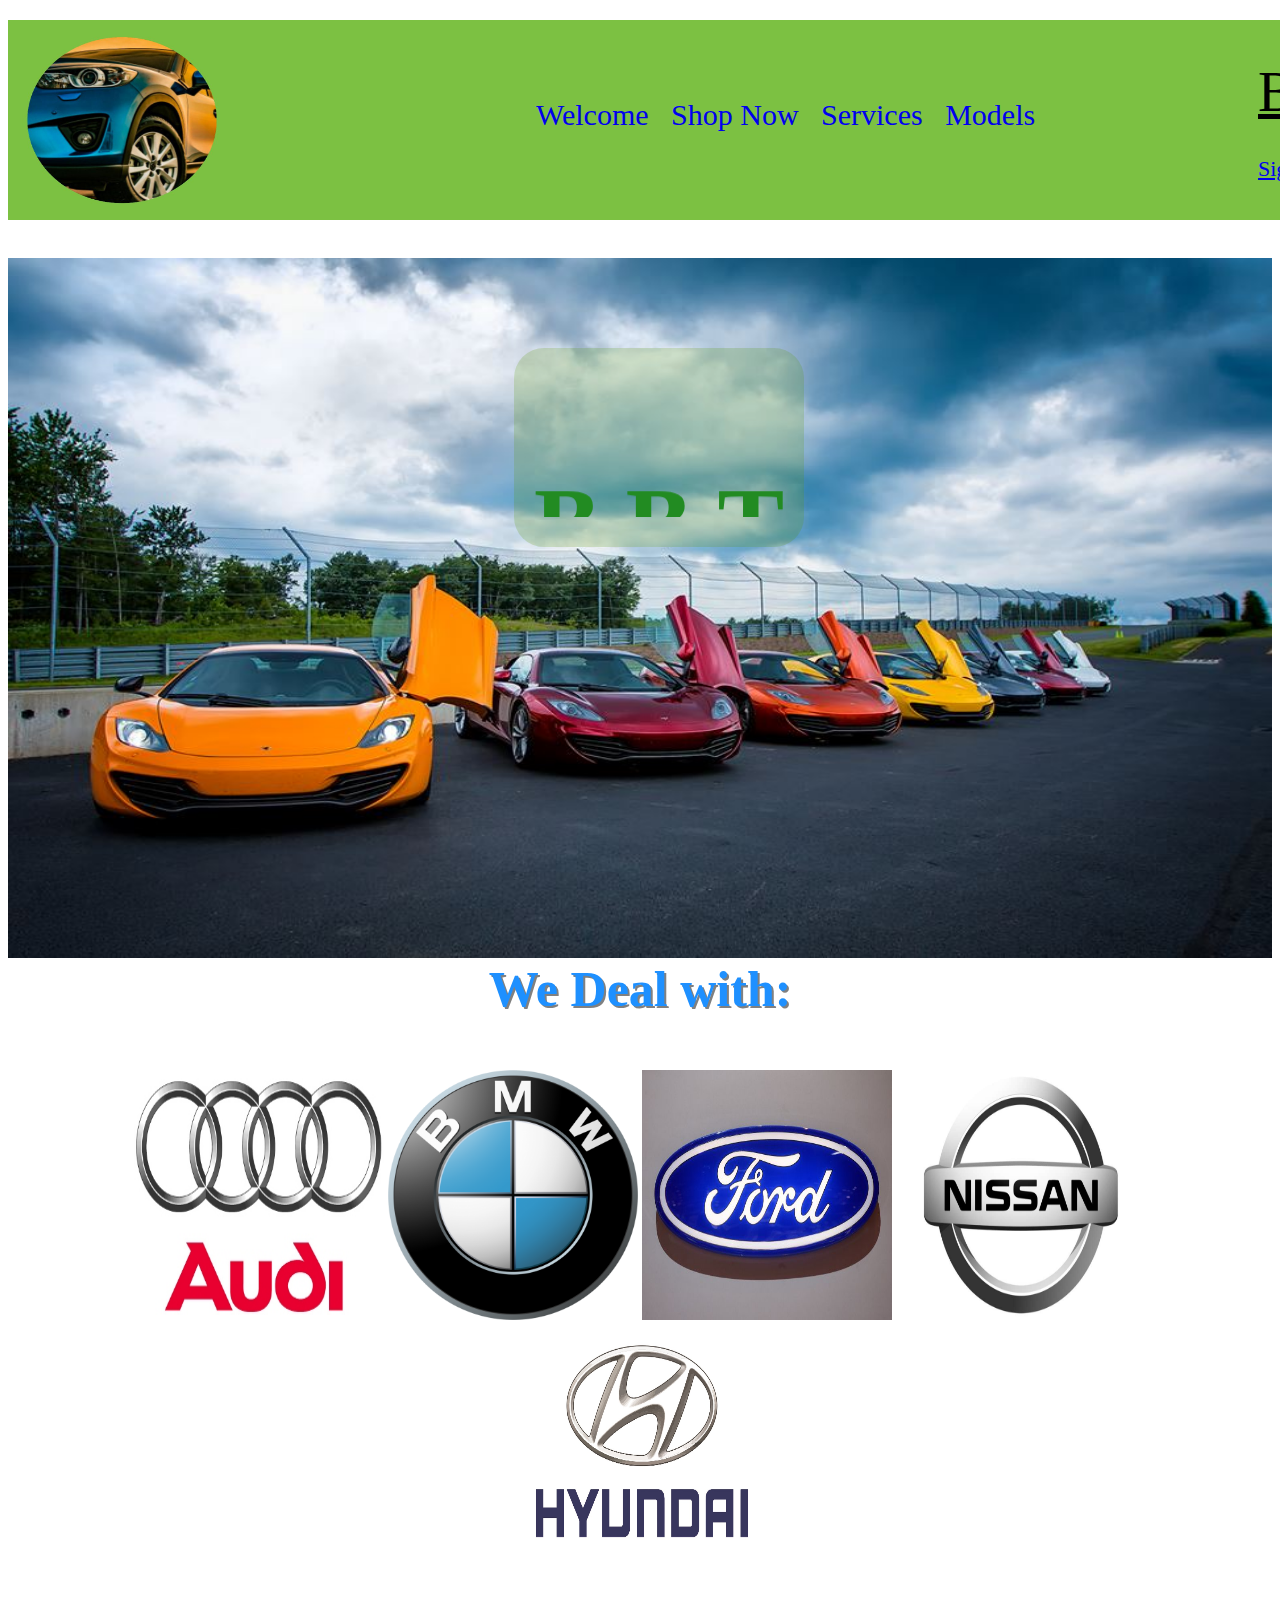
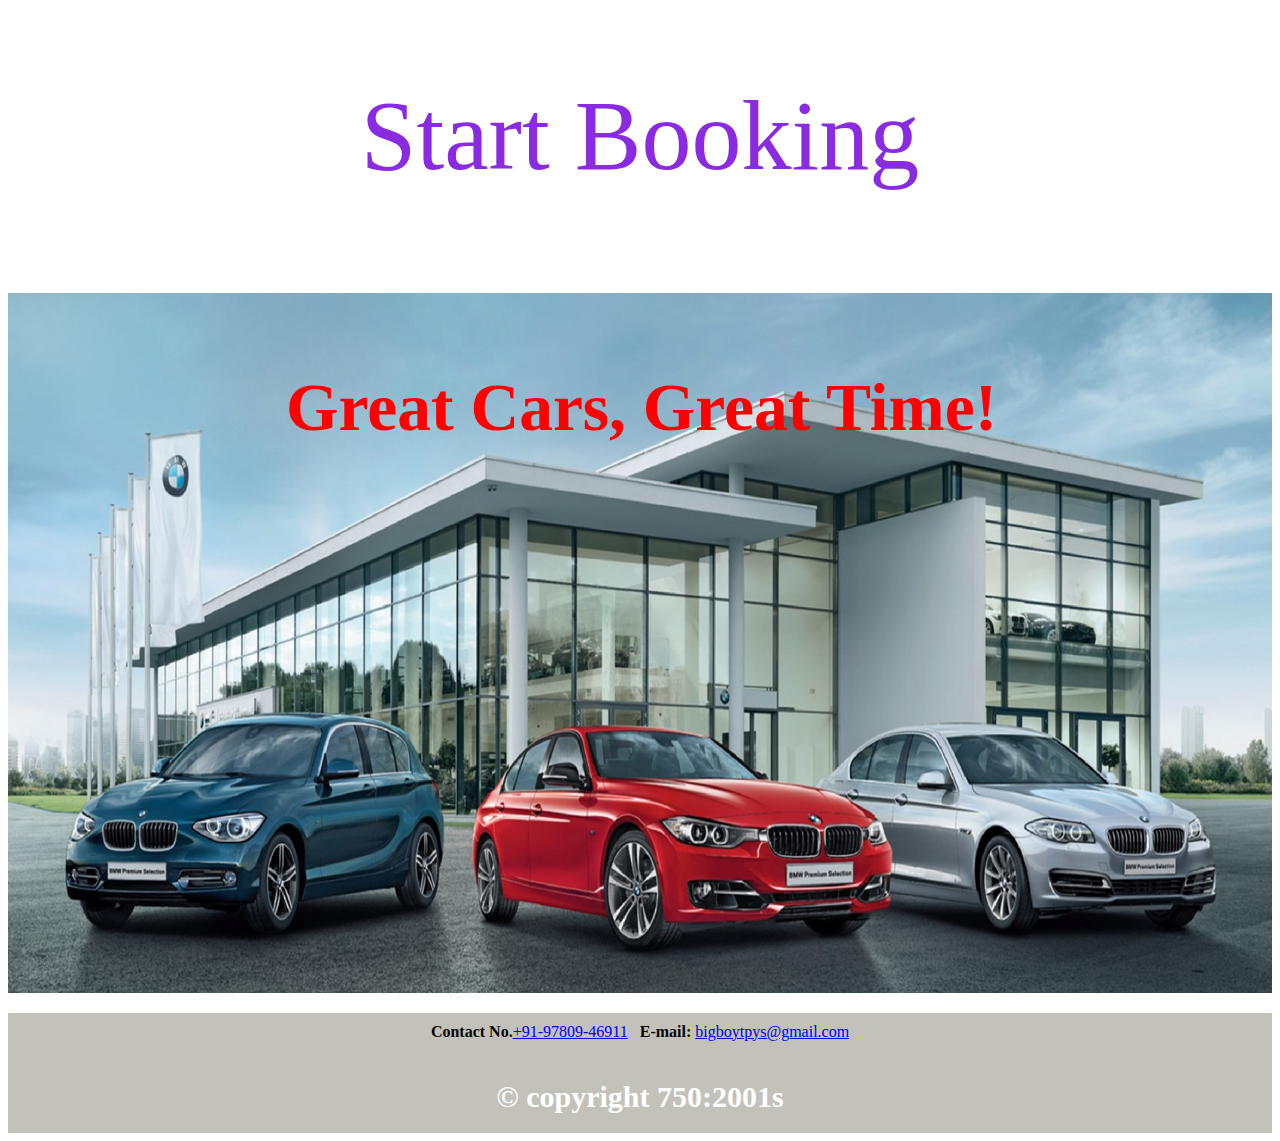
==== index.html @ 08559820 "pushing index.htm and css" ====
<!DOCTYPE html>
<html lang="en">
    <head>
        <title>Home Page</title>
        <meta charset="UTF-8">
        <meta name="viewport" content="width=device-width, initial-scale=1.0">
        <link type="text/css" rel="stylesheet" href="HomePage.css"/>
    </head>
    
    <body>
        <div id="d1" >
            <div id="img1" >
                <img src="./images/logo2.jpeg" alt=" image not found" width="15%" height="200px"/>
            </div>
            <div id="links">
                <nav>
                    <a id="lc" href="HomePage.html" >Welcome</a> &nbsp
                    <a id="lc" href="shopnowform.html" >Shop Now</a> &nbsp
                    <a id="lc" href="services11.html" >Services</a> &nbsp 
                    <a id="lc" href="models.html" >Models</a>
                </nav>
                </div>
                <div id="d2">
                   <u> B.B.T </u>   
                </div>
                <div id = signup>
                    <a class="SignUp" href="sign_up.html">Sign In</a>/<a class="login" href="login_page.html">Log In</a> 
                </div>
            </div>

            <div id="bgimg">
                <img src="./images/project2.jpg" alt="image not found" width="100%" height="100%"/>
                <div id="text">
                    <marquee direction="up" behavior="scroll" >
                    <div class="name1" >B.B.T</div>
                   <div class="name2"> Big Boy Toys </div>
                </marquee>
                </div>
            </div>

            <div id="table">
                <center>
                    <h1 style="color:dodgerblue;text-shadow:2px 2px gray; font-size: 50px;" >We Deal with: </h1><br>
                    <img src="./images/audilogo.jpg" alt="Audi Logo" height="250px" width="250px">
                    <img src="./images/bmwlogo.png" alt="BMW logo" height="250px" width="250px">
                    <img src="./images/fordlogo.jpg" alt="Ford Logo" height="250" width="250px">
                    <img src="./images/nissanlogo.jpg" alt="Nissan Logo" height="250px" width="250px">
                    <img src="./images/hyundailogo.jpg" alt="Hyundai Logo" height="250px" width="250px">
                
                </center>
        </div>

        <div id="startbooking">
            <a class="booktext" href="shopnowform.html" >Start Booking</a>
        </div>
        <div id="booking">
            <img src="./images/project10.jpg" alt="image not found" width="100%" height="100%"/>
            <div id="great">
                <h2>Great Cars, Great Time!</h2>

            </div>
        </div>

        <div id="footer">
            <b style="color: rgb(7, 4, 8);">Contact No.</b><a href="tel:9780946911">+91-97809-46911</a>&nbsp;&nbsp;
            <b style="color: rgb(7, 4, 8);">E-mail:</b> <a href="mailto:parvinders871@gmail.com">bigboytpys@gmail.com</a>
            
            <h4 class="footertext">&copy copyright 750:2001s</h4>

        </div>
        
    </body>
</html>
---- HomePage.css ----
#d1
{
    background-color: rgb(124, 193, 66)   ;
    z-index: 999;
    position: fixed;
    width: 1520px;
    height: 200px;
    top: 20px;

}
#img
{
    float: left;
   
}
#d2
{
    top: 40px;
   left: 1250px;
   position: absolute;
   font-size: 56px;
   font-family: fantasy;
   
}
#links
{
    text-align: center;
    text-decoration: none;
   top: 78px;
   left: 528px;
   position: absolute;
   font-size: 30px;
}
#lc
{
    text-decoration: none;
}
#lc:hover
{
    color: red;
    font-size: 40px;
}
#bgimg
{
    top: 250px;
    width: 100%;
    height: 700px;
    position: relative;
}
#text
{
    top: 70px;
    font-size: 40px;
    position: absolute;
    color: forestgreen;
    padding: 20px;
    margin-top: 20px;
    margin-left: 40%;
    margin-right: 25%;
    border: 0px solid red;
    background: rgba(90,150,0,0.2);
    border-radius: 30px;
}
#table
{
    margin-top: 252px;
    top: 400px;
}
.name1
{
    font-size: 100px;
    text-align: center;
    font-weight: bold;
    text-decoration: underline;
}
.name2
{
    font-size: 30px;
    text-align: center;
}
.tabcontent
{
    margin-top: 165px;
}
#startbooking
{
    margin-top: 100px;
    margin-bottom: 100px;
    text-align: center;
}
.booktext
{
    color: blueviolet;
    font-size: 100px;
    text-decoration: none;
}
#footer
{
    width: 100%;
    height: 100px;
    background: #c2c2bb;
    color: white;
    text-align: center;
    padding-top: 10px; 
    padding-bottom: 10px;
    margin-top: 20px;
}
.footertext
{
    font-size: 30px;
}
#booking
{
    width: 100%;
    height: 700px;
    position: relative;
}
#great
{
    font-size: 45px;
    position: absolute;
    top: 20px;
    color: red;
    margin-left: 22%;
}
td
{
    font-family: cursive;
}
#signup
{
    top: 136px;
    left: 1250px;
    font-size: 22px;
    position: absolute;
   
    text-decoration:none;
}
.SignUp:hover
{
    color: red;
    font-size: 40px;
}
.login:hover{
    color: red;
    font-size: 40px;
}
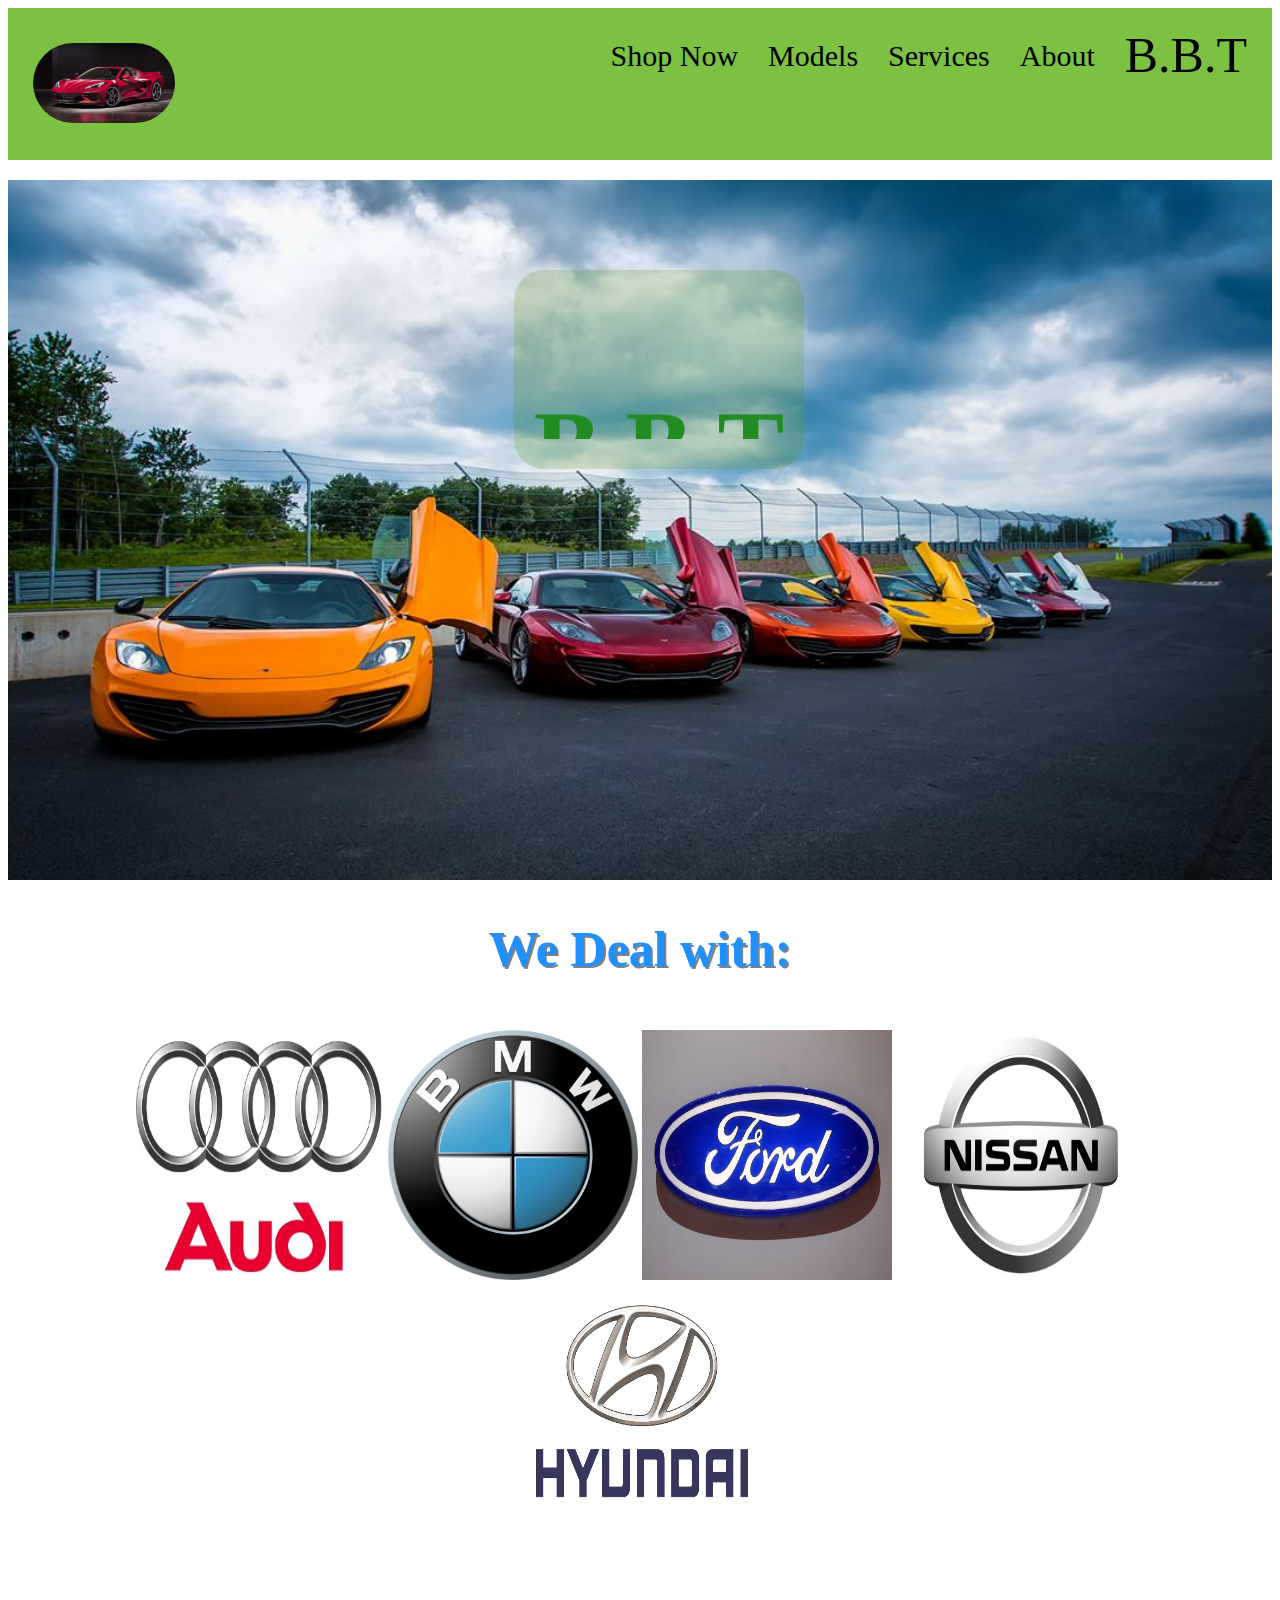
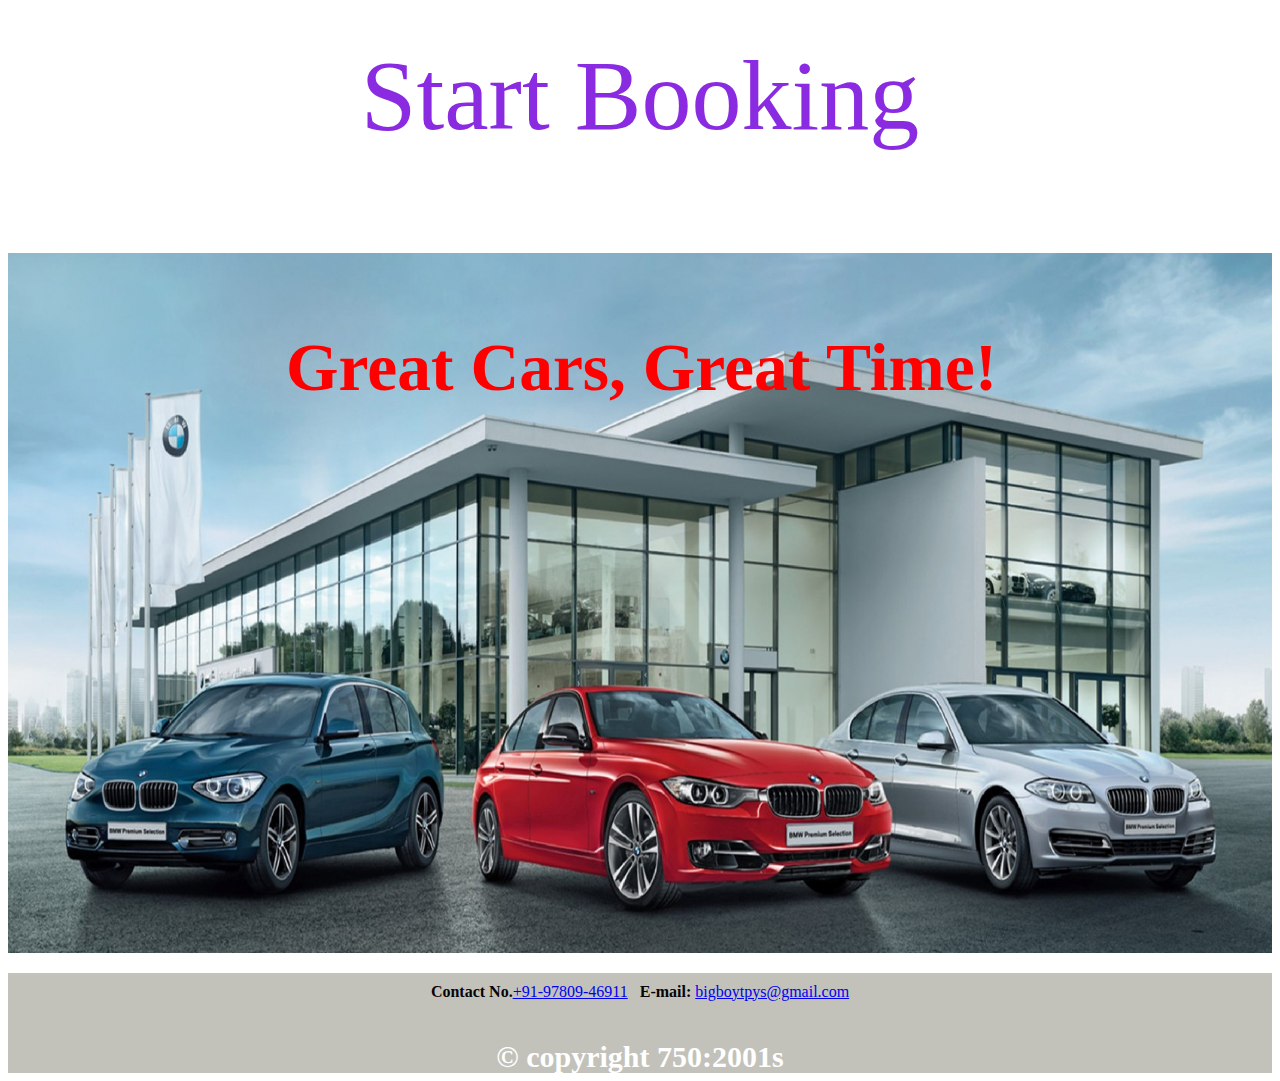
==== commit 49357a4e: "limks are modofird in index.html" ====
--- a/index.html
+++ b/index.html
@@ -8,26 +8,17 @@
     </head>
     
     <body>
-        <div id="d1" >
-            <div id="img1" >
-                <img src="./images/logo2.jpeg" alt=" image not found" width="15%" height="200px"/>
+
+        <div class="header">
+            <a href="#default" class="logo"><img src="./images/company_logo.jpg" alt=" image not found" class="logo-responsive"></a>
+            <div class="header-right">
+                <a  href="shopnowform.html" >Shop Now</a> 
+                <a  href="models.html" >Models</a> 
+                <a  href="services.html" >Services</a> 
+                <a  href="about-us.html" >About</a>
+                <a href="index.html" style="font-size: 50px;">B.B.T</a>
             </div>
-            <div id="links">
-                <nav>
-                    <a id="lc" href="HomePage.html" >Welcome</a> &nbsp
-                    <a id="lc" href="shopnowform.html" >Shop Now</a> &nbsp
-                    <a id="lc" href="services11.html" >Services</a> &nbsp 
-                    <a id="lc" href="models.html" >Models</a>
-                </nav>
-                </div>
-                <div id="d2">
-                   <u> B.B.T </u>   
-                </div>
-                <div id = signup>
-                    <a class="SignUp" href="sign_up.html">Sign In</a>/<a class="login" href="login_page.html">Log In</a> 
-                </div>
-            </div>
-
+          </div>
             <div id="bgimg">
                 <img src="./images/project2.jpg" alt="image not found" width="100%" height="100%"/>
                 <div id="text">
--- a/HomePage.css
+++ b/HomePage.css
@@ -1,3 +1,59 @@
+
+* {
+    box-sizing: border-box;
+}
+
+/*body { 
+  margin: 0;
+  font-family: Arial, Helvetica, sans-serif;
+}*/
+
+.header {
+  overflow: hidden;
+  background-color:  rgb(124, 193, 66);
+  padding: 20px 10px;
+}
+
+.header a {
+  float: left;
+  color: black;
+  text-align: center;
+  padding: 15px;
+  text-decoration: none;
+  font-size: 30px; 
+  line-height: 25px;
+  border-radius: 4px;
+}
+
+.header a:hover {
+  background-color: palegreen;
+  color: black;
+}
+
+.header-right {
+  float: right;
+}
+
+.logo-responsive {
+    height: auto;
+    width: auto;
+    max-height: 80px;
+    max-width: 250px;
+    border-radius: 100px;
+}
+
+@media screen and (max-width: 500px) {
+  .header a {
+    float: none;
+    display: block;
+    text-align: left;
+  }
+  
+  .header-right {
+    float: none;
+  }
+}
+
 #d1
 {
     background-color: rgb(124, 193, 66)   ;
@@ -42,7 +98,7 @@
 }
 #bgimg
 {
-    top: 250px;
+    top: 20px;
     width: 100%;
     height: 700px;
     position: relative;
@@ -63,7 +119,7 @@
 }
 #table
 {
-    margin-top: 252px;
+    margin-top: 60px;
     top: 400px;
 }
 .name1
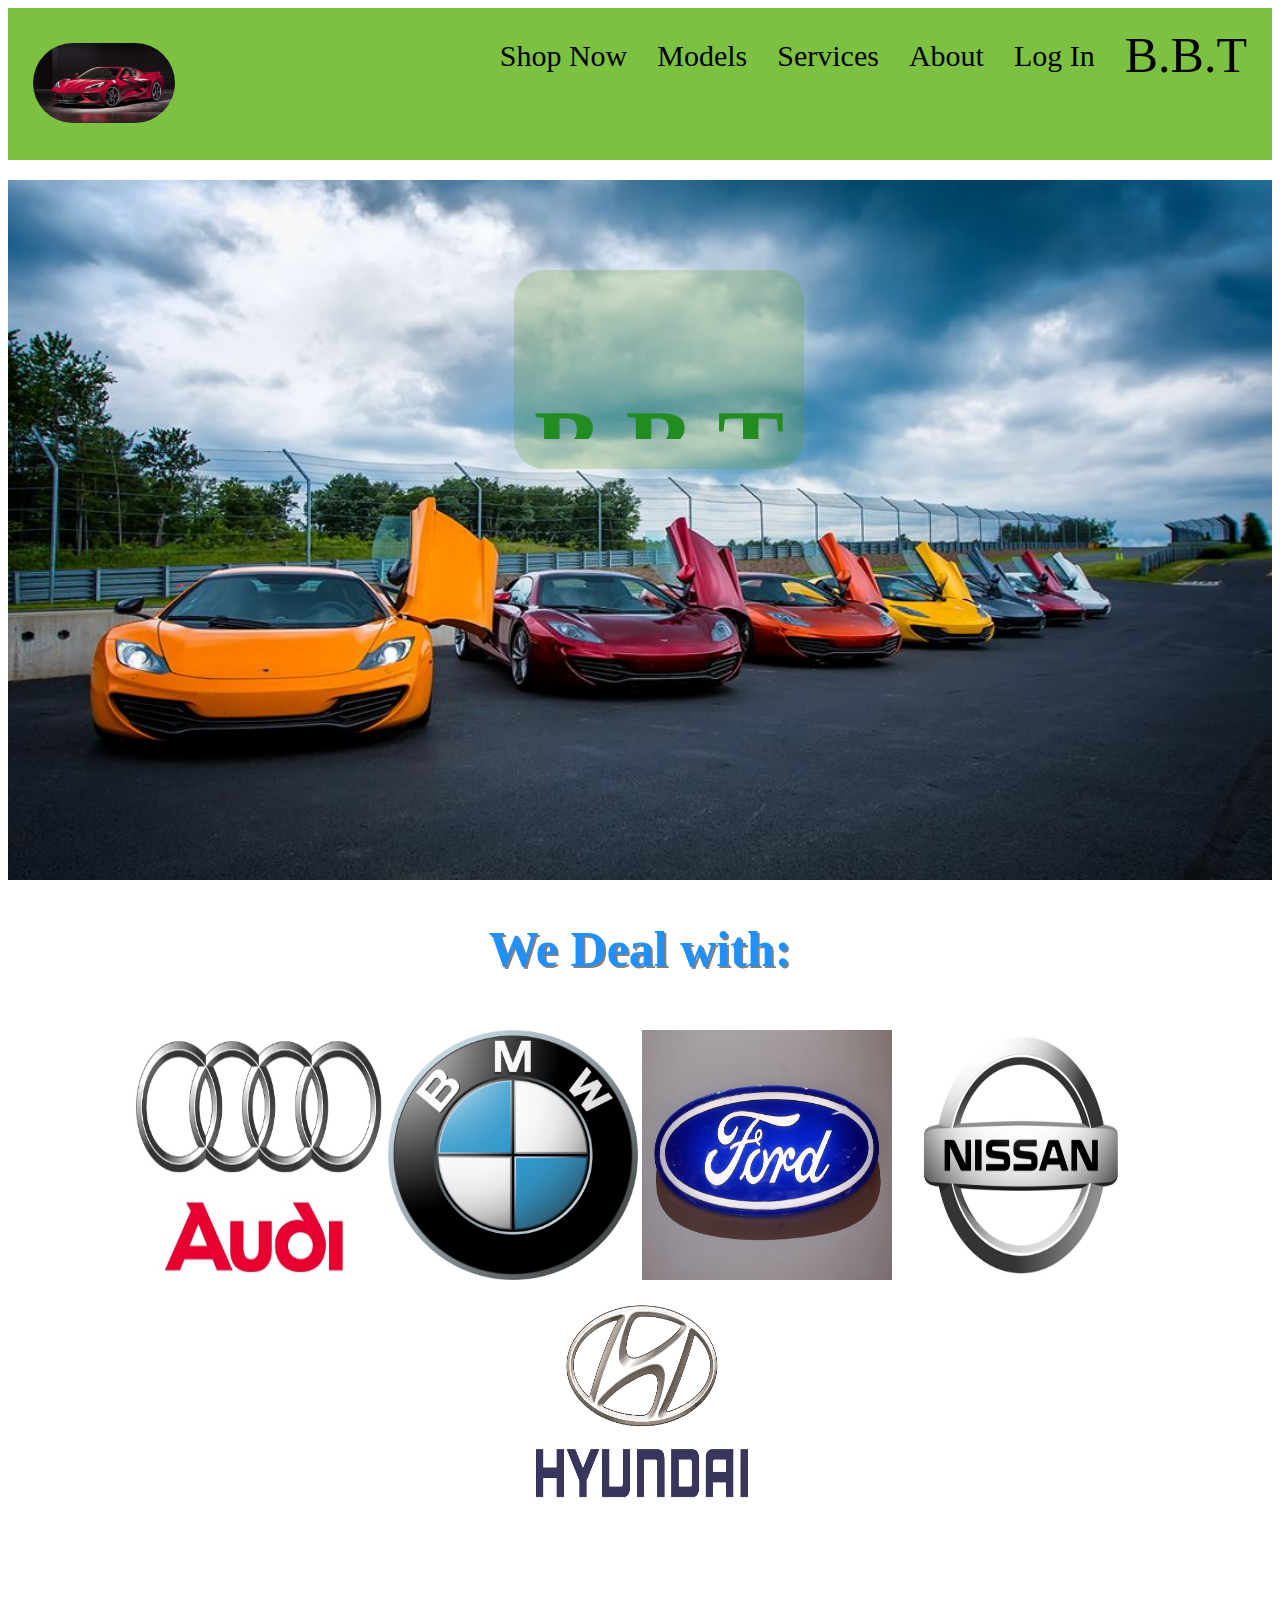
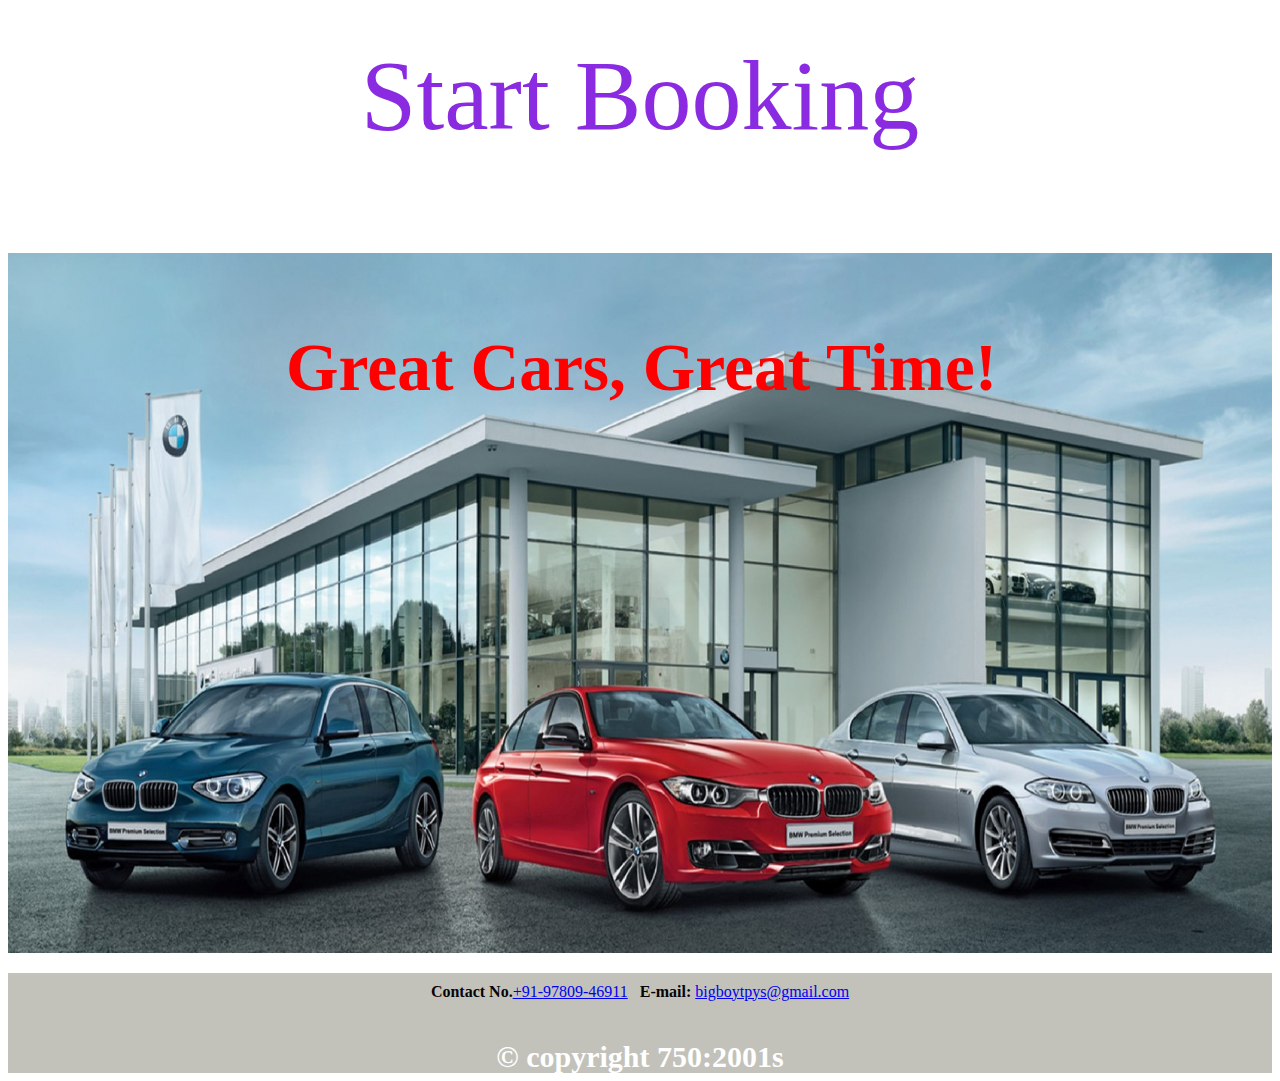
==== commit e18b8209: "log in link is added in home page" ====
--- a/index.html
+++ b/index.html
@@ -16,6 +16,7 @@
                 <a  href="models.html" >Models</a> 
                 <a  href="services.html" >Services</a> 
                 <a  href="about-us.html" >About</a>
+                <a href="login_page.html">Log In</a>
                 <a href="index.html" style="font-size: 50px;">B.B.T</a>
             </div>
           </div>
